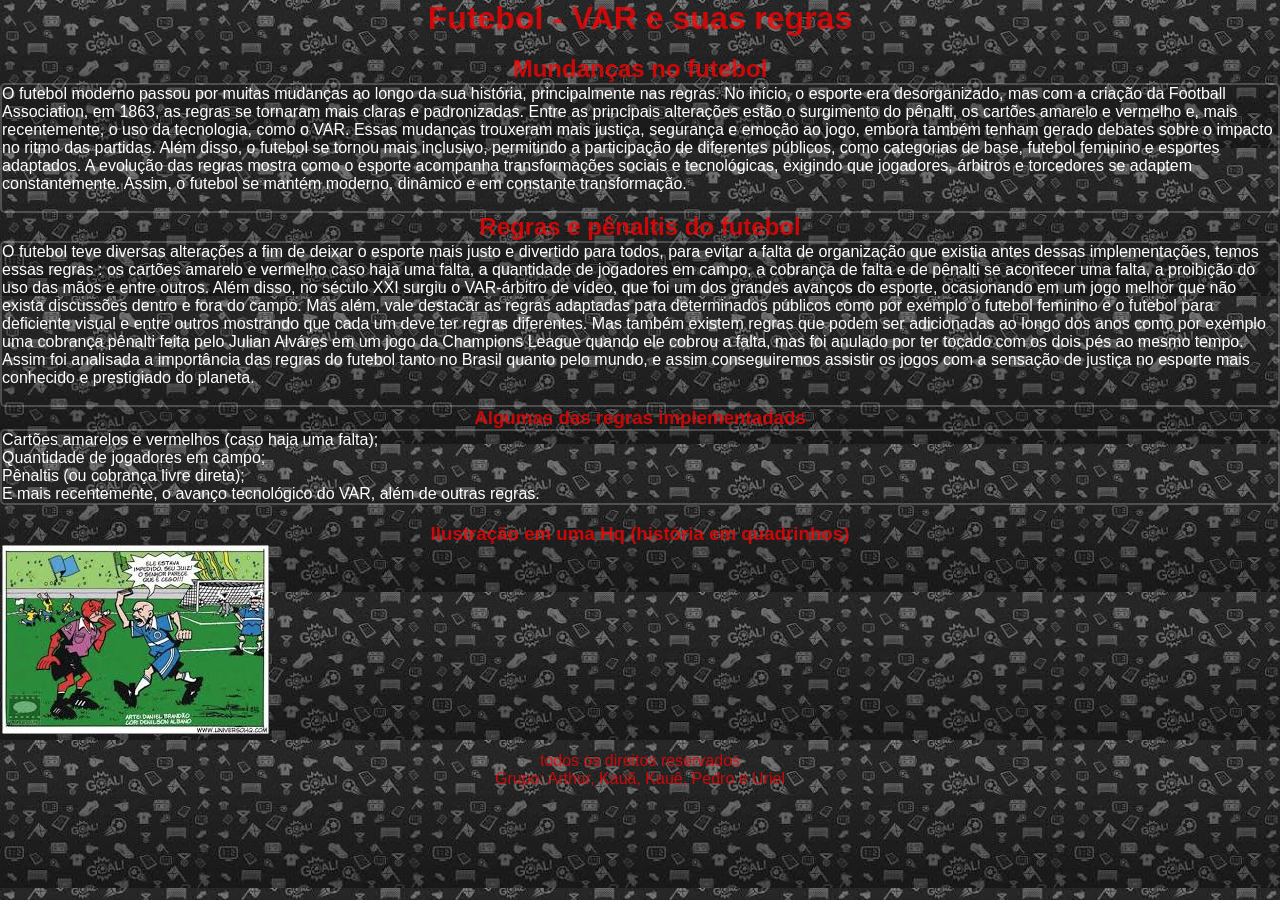
==== TrabalhoEF/index.html @ c41629ad "Trabalho de Educação Física, não atividade do curso" ====
<!DOCTYPE html>
<html lang="pt-br">
<head>
    <meta charset="UTF-8">
    <meta name="viewport" content="width=device-width, initial-scale=1.0">
    <title>Site trabalho EF</title>
</head>
<body>
    <header>
        <div class="titulo">
            <h1>Futebol - VAR e suas regras</h1>
        </div> <br>
    </header>

    <main>
        <div class="titulo">
            <h2>Mundanças no futebol</h2>
        </div>
        <div class="paragrafo">
            <p>     O futebol moderno passou por muitas mudanças ao longo da sua história,
                principalmente nas regras. No início, o esporte era desorganizado, mas
                com a criação da Football Association, em 1863, as regras se tornaram mais
                claras e padronizadas. Entre as principais alterações estão o surgimento
                do pênalti, os cartões amarelo e vermelho e, mais recentemente, o uso da
                tecnologia, como o VAR. Essas mudanças trouxeram mais justiça, segurança
                e emoção ao jogo, embora também tenham gerado debates sobre o impacto no
                ritmo das partidas. Além disso, o futebol se tornou mais inclusivo,
                permitindo a participação de diferentes públicos, como categorias de base,
                futebol feminino e esportes adaptados. A evolução das regras mostra como o
                esporte acompanha transformações sociais e tecnológicas, exigindo que
                jogadores, árbitros e torcedores se adaptem constantemente. Assim,
                o futebol se mantém moderno, dinâmico e em constante transformação.</p> <br>
        </div>
            <h2 class="titulo">Regras e pênaltis do futebol</h2>
        </div>
        <div class="paragrafo">
            <p>     O futebol teve diversas alterações a fim de deixar o esporte mais justo
                e divertido para todos, para evitar a falta de organização que existia
                antes dessas implementações, temos essas regras : os cartões amarelo e vermelho
                caso haja uma falta, a quantidade de jogadores em campo, a cobrança de
                falta e de pênalti se acontecer uma falta, a proibição do uso das mãos
                e entre outros. Além disso, no século XXI surgiu o VAR-árbitro de vídeo,
                que foi um dos grandes avanços do esporte, ocasionando em um jogo melhor
                que não exista discussões dentro e fora do campo.
                    Mas além, vale destacar as regras adaptadas para determinados públicos
                como por exemplo o futebol feminino e o futebol para deficiente visual
                e entre outros mostrando que cada um deve ter regras diferentes.
                Mas também existem regras que podem ser adicionadas ao longo dos anos
                como por exemplo uma cobrança pênalti feita pelo Julian Alváres em um
                jogo da Champions League quando ele cobrou a falta, mas foi anulado por
                ter tocado com os dois pés ao mesmo tempo. Assim foi analisada a
                importância das regras do futebol tanto no Brasil quanto pelo mundo,
                e assim conseguiremos assistir os jogos com a sensação de justiça no
                esporte mais conhecido e prestigiado do planeta.</p><br>
        </div>
        <div>
            <h3 class="titulo">Algumas das regras implementadads</h3>
            <ul class="paragrafo">
                <li>Cartões amarelos e vermelhos (caso haja uma falta);</li>
                <li>Quantidade de jogadores em campo;</li>
                <li>Pênaltis (ou cobrança livre direta);</li>
                <li>E mais recentemente, o avanço tecnológico do VAR, além de outras regras.</li>
            </ul>
        </div> <br>
            <h3 class="titulo">Ilustração em uma Hq (história em quadrinhos)</h3>
        <div id="imagem">
            <img src="Hq VAR.jpg" alt="">
        </div>
    </main> <br>

    <footer>
        <p>todos os direitos reservados</p>
        <p>Grupo: Arthur, Kauã, Kauê, Pedro e Uriel</p>
    </footer>

    <link rel="stylesheet" href="style.css">
</body>
</html>
---- TrabalhoEF/style.css ----
body{
    background-image: url(papel\ de\ parede.jpg);
}

*{
    margin: 0px;
    padding: 0px;
    box-sizing: border-box;
}

.titulo, footer{
    display: flex;
    flex-direction: column;
    align-items: center;
    color: rgba(255, 0, 0, 0.769);
}

#imagem{
    display: flex;
    flex-direction: column;
    align-items: center;
    width: 270px;
}

.paragrafo{
    color: white;
    border: 2px solid rgba(255, 255, 255, 0.211);
    border-radius: 5px;
}

h1, h2, h3, p, li{
    font-family: Verdana, Geneva, Tahoma, sans-serif;
}
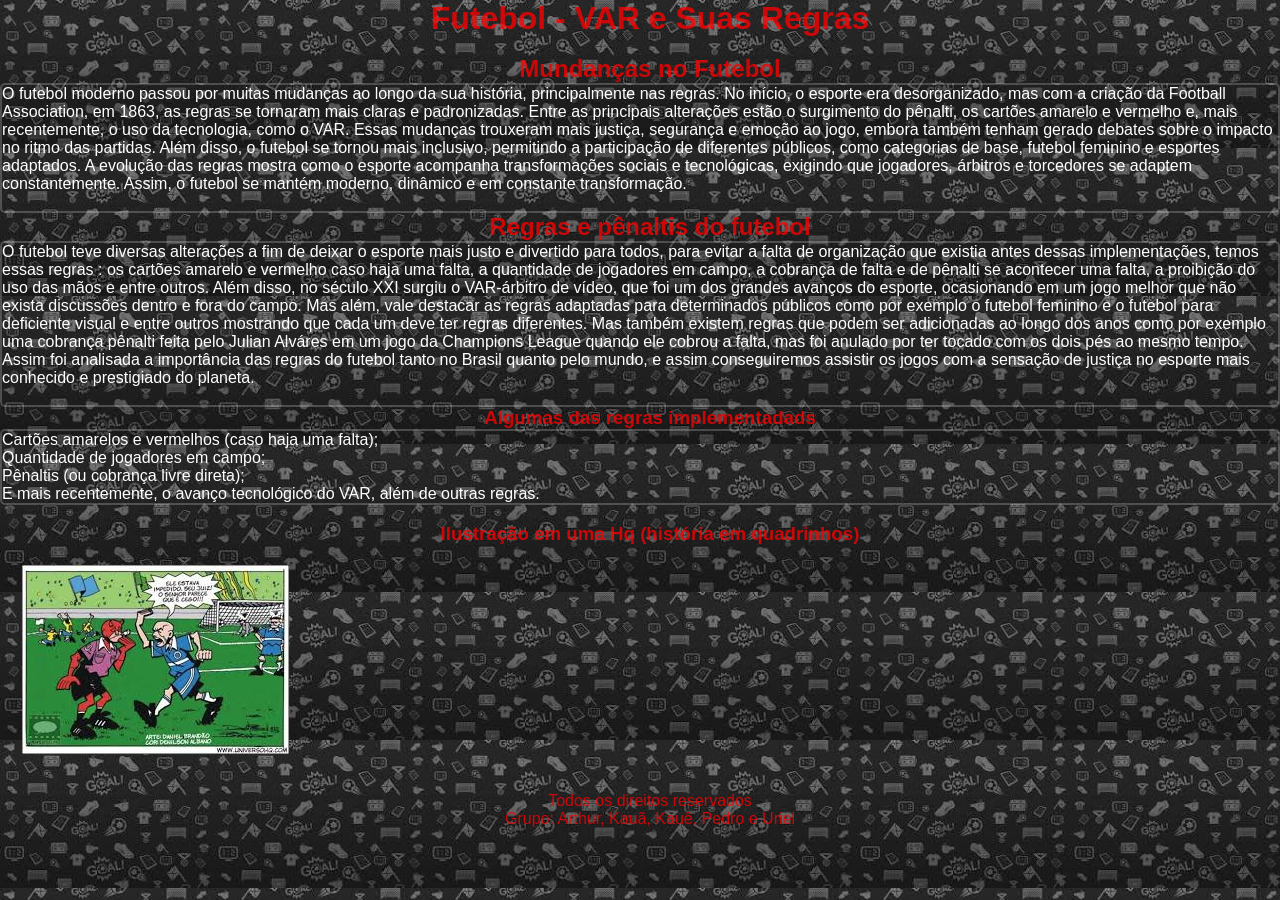
==== commit 714add01: "Novo commit. DNV" ====
--- a/TrabalhoEF/index.html
+++ b/TrabalhoEF/index.html
@@ -3,18 +3,18 @@
 <head>
     <meta charset="UTF-8">
     <meta name="viewport" content="width=device-width, initial-scale=1.0">
-    <title>Site trabalho EF</title>
+    <title>TrabalhoEF</title>
 </head>
 <body>
     <header>
         <div class="titulo">
-            <h1>Futebol - VAR e suas regras</h1>
+            <h1>Futebol - VAR e Suas Regras</h1>
         </div> <br>
     </header>
 
     <main>
         <div class="titulo">
-            <h2>Mundanças no futebol</h2>
+            <h2>Mundanças no Futebol</h2>
         </div>
         <div class="paragrafo">
             <p>     O futebol moderno passou por muitas mudanças ao longo da sua história,
@@ -64,15 +64,16 @@
         </div> <br>
             <h3 class="titulo">Ilustração em uma Hq (história em quadrinhos)</h3>
         <div id="imagem">
-            <img src="Hq VAR.jpg" alt="">
+            <img src="Hq VAR.jpg" alt="Como funciona o VAR.">
         </div>
     </main> <br>
 
     <footer>
-        <p>todos os direitos reservados</p>
+        <p>Todos os direitos reservados</p>
         <p>Grupo: Arthur, Kauã, Kauê, Pedro e Uriel</p>
     </footer>
 
     <link rel="stylesheet" href="style.css">
+    <script src="script.js"></script>
 </body>
 </html>
--- a/TrabalhoEF/style.css
+++ b/TrabalhoEF/style.css
@@ -8,10 +8,11 @@
     box-sizing: border-box;
 }
 
-.titulo, footer{
+.titulo{
     display: flex;
     flex-direction: column;
     align-items: center;
+    margin-left: 20px;
     color: rgba(255, 0, 0, 0.769);
 }
 
@@ -19,6 +20,7 @@
     display: flex;
     flex-direction: column;
     align-items: center;
+    margin: 20px;
     width: 270px;
 }
 
@@ -30,4 +32,12 @@
 
 h1, h2, h3, p, li{
     font-family: Verdana, Geneva, Tahoma, sans-serif;
+}
+
+footer{
+    display: flex;
+    flex-direction: column;
+    align-items: center;
+    margin-left: 20px;
+    color: rgba(255, 0, 0, 0.769);
 }
